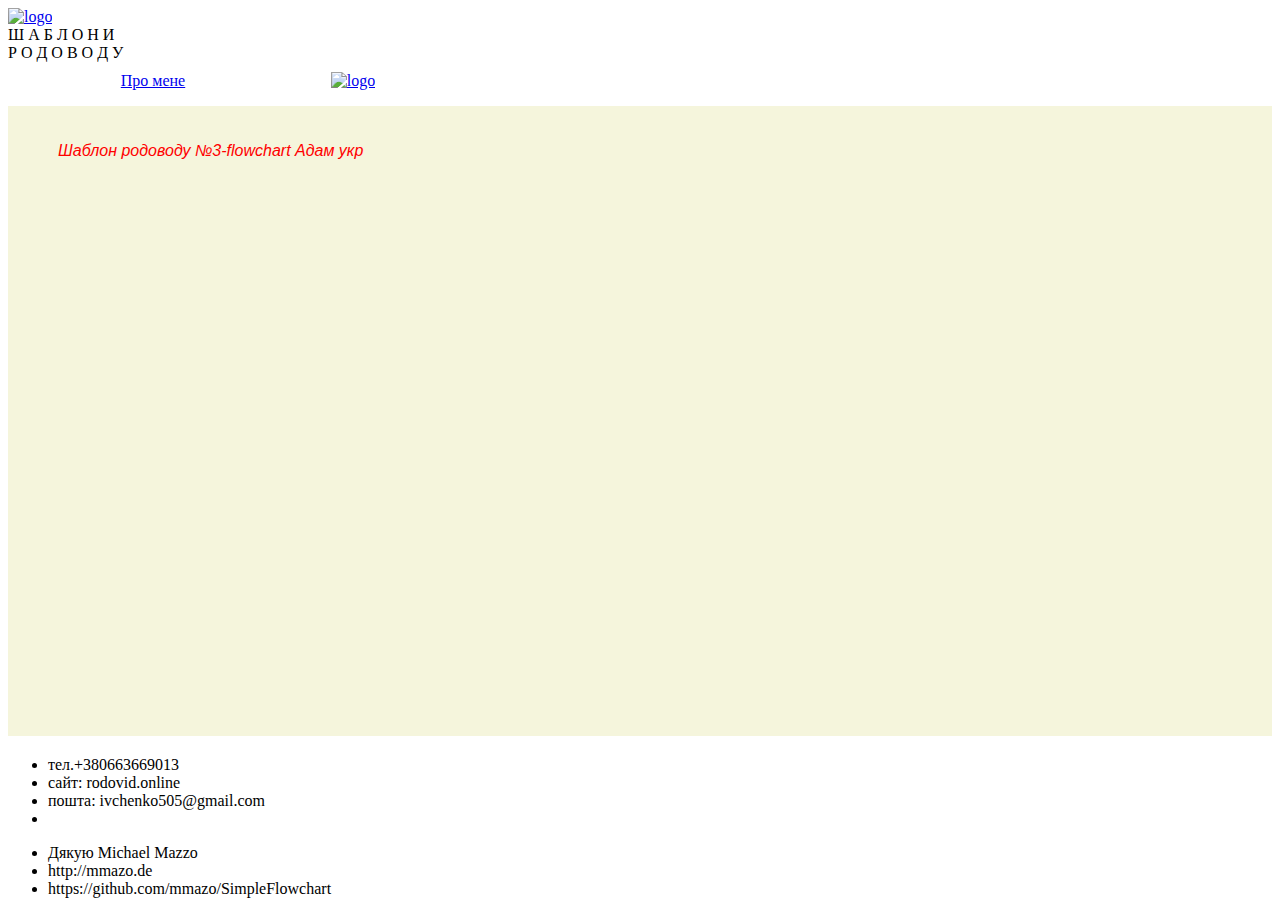
==== page-ua.html @ edcfeb05 "Add files via upload" ====
<!DOCTYPE html>
<html lang="en">

<head>
    <meta charset="UTF-8">
    <meta http-equiv="X-UA-Compatible" content="IE=edge">
    <meta name="viewport" content="width=device-width, initial-scale=1.0">
    <title>Document</title>
    <link rel="stylesheet" type="text/css" href="./css/style.css">
    <link href="./css/bootstrap.min.css" rel="stylesheet">
    <link rel="stylesheet" href="./css/layout.css">
</head>

<body>
    <script src="./js/jquery.min.js" type="text/javascript"></script>
    <script src="./js/jquery-ui.min.js" type="text/javascript"></script>
    <script src="./js/bootstrap.min.js" type="text/javascript"></script>
    <script src="./js/modal-ua.js" type="text/javascript"></script>
    <script src="./js/flowchart.js" type="text/javascript"></script>
    <script src="./js/main-ua.js" type="text/javascript"></script>
    <div id="wrapper">

        <div class="header">
            <div class="topnav" id="myTopnav">
                <a href="https://rodovid.online">
                    <div class="logo">
                        <img src="./img/LOGO.gif" alt="logo" WIDTH="45">
                    </div>
                </a>
                <div class="title_rodovid">
                    <div> Ш А Б Л О Н И</div>
                    <div> Р О Д О В О Д У</div>
                </div>
                <ul id="about"
                    style="z-index:3;display: flex;justify-content: space-around;align-items: center;width: 400px;list-style: none;color:white;margin-top: 10px;">
                    <li>
                        <a href="#aboutModal" role='button' data-bs-toggle='modal'> Про мене</a>
                    </li>
                    <li><a href="index.html"><img src="./img/flag-eng-100.png" alt="logo" WIDTH="45">
                        </a> </li>
                </ul>
            </div>
        </div>
        <div class="cssBody">
            <svg xmlns="http://www.w3.org/2000/svg" style="background-color:beige" width="100%" height="70vh">
                <style>
                    .small {
                        font: italic 16px sans-serif;
                    }
                </style>

                <defs>
                    <marker id="endarrow" markerWidth="10" markerHeight="7" refX="5" refY="3.5" orient="auto"
                        markerUnits="strokeWidth">
                        <polygon points="0 0, 10 3.5, 0 7" fill="red" />
                    </marker>
                    <marker id="startarrow" refX="5" refY="5" markerWidth="100" markerHeight="100">
                        <circle class="marker" fill-opacity="1" stroke-width="0" fill="#ff0000" cx="5" cy="5" r="3" />
                    </marker>
                </defs>
                <text id="title-template" x="50" y="50" fill="red" class="small">Шаблон родоводу №3-flowchart Адам укр
                </text>

            </svg>
        </div>
        <footer>
            <div>
                <ul>
                    <li>тел.+380663669013 </li>
                    <li>сайт: rodovid.online</li>
                    <li>пошта: ivchenko505@gmail.com</li>
                    <li> </li>
                </ul>
            </div>
            <div>
                <ul>
                    <li>Дякую Michael Mazzo </li>
                    <li>http://mmazo.de </li>
                    <li> https://github.com/mmazo/SimpleFlowchart</li>
                </ul>
            </div>
        </footer>
    </div>
</body>

</html>
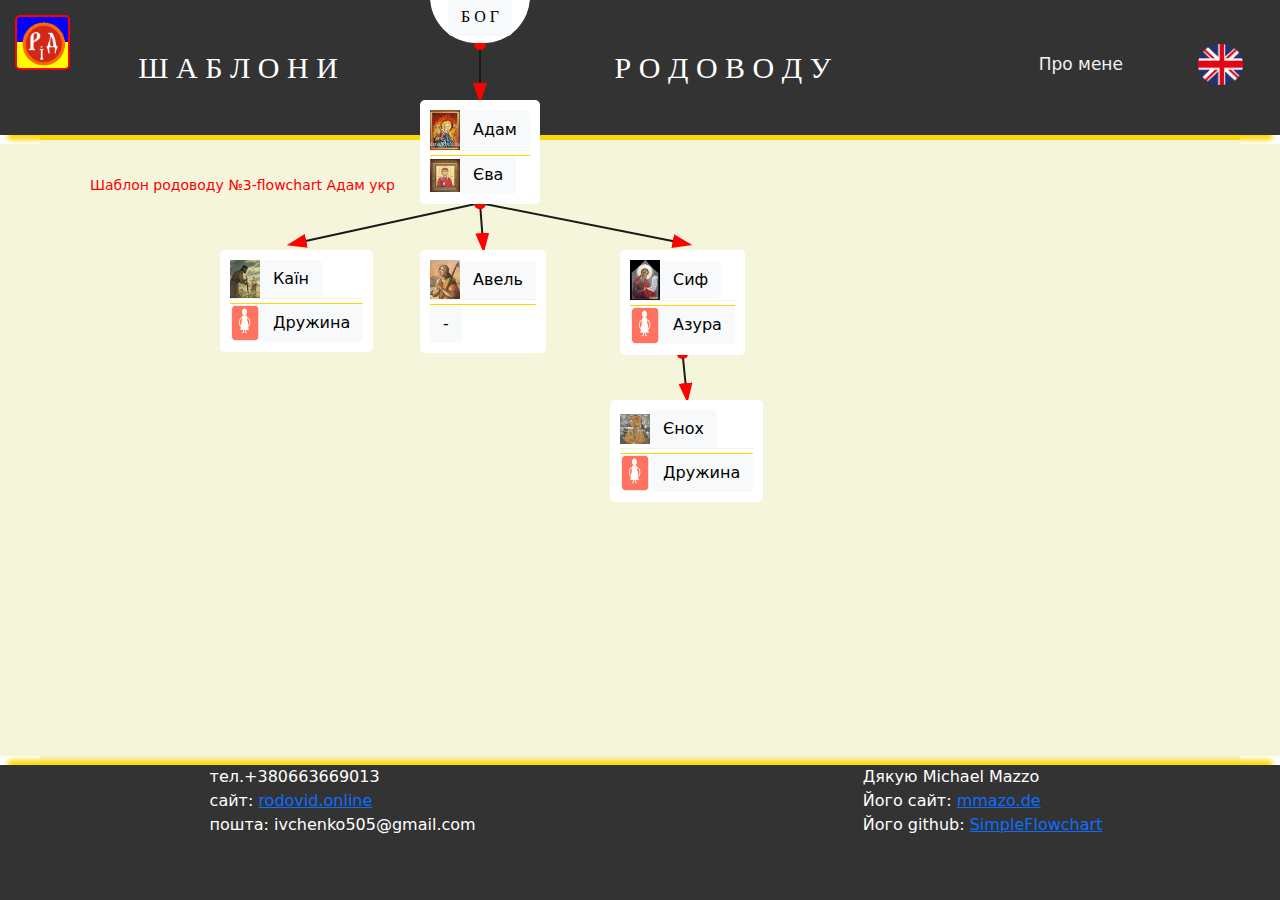
==== commit 53d6cd18: "Add files via upload" ====
--- a/page-ua.html
+++ b/page-ua.html
@@ -5,10 +5,12 @@
     <meta charset="UTF-8">
     <meta http-equiv="X-UA-Compatible" content="IE=edge">
     <meta name="viewport" content="width=device-width, initial-scale=1.0">
-    <title>Document</title>
-    <link rel="stylesheet" type="text/css" href="./css/style.css">
+    <title>Pedigree pattern #3-flowchart Adam eng</title>
+    <link rel="stylesheet" href="./css/layout.css">
+    <link rel="stylesheet" href="./css/style.css">
     <link href="./css/bootstrap.min.css" rel="stylesheet">
-    <link rel="stylesheet" href="./css/layout.css">
+    <link rel="icon" type="image/x-icon" href="./img/rid4.png">
+
 </head>
 
 <body>
@@ -18,37 +20,34 @@
     <script src="./js/modal-ua.js" type="text/javascript"></script>
     <script src="./js/flowchart.js" type="text/javascript"></script>
     <script src="./js/main-ua.js" type="text/javascript"></script>
-    <div id="wrapper">
+    <div class="wrapper">
+        <header>
+            <div class="topnav" id="myTopnav">
+                <div class="logo"><a href="https://rodovid.online">
+                        <img src=" ./img/LOGO.gif" alt="rodovid.online" class="img" WIDTH="45"></a>
+                </div>
 
-        <div class="header">
-            <div class="topnav" id="myTopnav">
-                <a href="https://rodovid.online">
-                    <div class="logo">
-                        <img src="./img/LOGO.gif" alt="logo" WIDTH="45">
-                    </div>
-                </a>
-                <div class="title_rodovid">
+                <div class=" title_rodovid">
                     <div> Ш А Б Л О Н И</div>
                     <div> Р О Д О В О Д У</div>
+
                 </div>
-                <ul id="about"
-                    style="z-index:3;display: flex;justify-content: space-around;align-items: center;width: 400px;list-style: none;color:white;margin-top: 10px;">
-                    <li>
-                        <a href="#aboutModal" role='button' data-bs-toggle='modal'> Про мене</a>
-                    </li>
-                    <li><a href="index.html"><img src="./img/flag-eng-100.png" alt="logo" WIDTH="45">
-                        </a> </li>
+                <ul id="about" style="z-index:3;display: flex;justify-content: space-around;align-items: 
+            center;width: 400px;
+             list-style: none;
+                    color:white;
+                    margin-top: 10px;
+            
+                    ">
+                    <li><a href="#aboutModal" role='button' data-bs-toggle='modal'>Про мене</a></li>
+                    <li><a href="index.html"><img src="./img/flag-eng-100.png" alt="Eng" WIDTH="45"></a></li>
                 </ul>
             </div>
-        </div>
-        <div class="cssBody">
-            <svg xmlns="http://www.w3.org/2000/svg" style="background-color:beige" width="100%" height="70vh">
-                <style>
-                    .small {
-                        font: italic 16px sans-serif;
-                    }
-                </style>
+        </header>
 
+        <div class="content">
+            <svg xmlns="http://www.w3.org/2000/svg" style="border-top:5px solid gold;background-color:beige"
+                width="100%" height="70vh">
                 <defs>
                     <marker id="endarrow" markerWidth="10" markerHeight="7" refX="5" refY="3.5" orient="auto"
                         markerUnits="strokeWidth">
@@ -58,28 +57,29 @@
                         <circle class="marker" fill-opacity="1" stroke-width="0" fill="#ff0000" cx="5" cy="5" r="3" />
                     </marker>
                 </defs>
-                <text id="title-template" x="50" y="50" fill="red" class="small">Шаблон родоводу №3-flowchart Адам укр
+                <text id="title-template" x="50" y="50" fill="red" class="small">Шаблон родоводу №3-flowchart
+                    Адам укр
                 </text>
-
             </svg>
         </div>
         <footer>
             <div>
                 <ul>
+                    <li> </li>
                     <li>тел.+380663669013 </li>
-                    <li>сайт: rodovid.online</li>
+                    <li>сайт: <a href="https://rodovid.online">rodovid.online</a></li>
                     <li>пошта: ivchenko505@gmail.com</li>
-                    <li> </li>
                 </ul>
             </div>
             <div>
                 <ul>
+                    <li> </li>
                     <li>Дякую Michael Mazzo </li>
-                    <li>http://mmazo.de </li>
-                    <li> https://github.com/mmazo/SimpleFlowchart</li>
+                    <li>Його сайт: <a href="http://mmazo.de">mmazo.de</a> </li>
+                    <li>Його github: <a href="https://github.com/mmazo/SimpleFlowchart">SimpleFlowchart</a>
+                    </li>
                 </ul>
             </div>
-        </footer>
     </div>
 </body>
 
--- a/css/layout.css
+++ b/css/layout.css
@@ -0,0 +1,67 @@
+        * {
+            margin: 0;
+            list-style: none;
+        }
+         html,
+         body {
+          width: 100%;
+          position: aboslute;
+           top: 0px;
+           left: 0px;
+          margin: 0px;
+         padding: 0px;
+         background-color: #c0c0b6;
+       }
+        
+        .wrapper {
+            width: 100vw;
+            display: flex;
+            flex-flow: column;
+            justify-content: space-between;
+            height: 100vh;
+       }
+
+        header {
+            width: 100%;
+            background: #333;
+            height: 15vh;
+            box-shadow: 0px 13px 5px -8px gold;
+        }
+
+        footer {
+            display: flex;
+            justify-content: space-around;
+            width: 100%;
+            box-shadow: 0px -13px 5px -8px gold;
+            background: #333;
+            height: 15vh;
+            color: white;
+            z-index: 3;
+        }
+
+        .content {
+            display:flex;
+            justify-content: center;
+            align-items: center;
+            width: 100%;
+            height: 68vh;
+            color:black;
+            background: beige;
+            padding: 0px 40px 0px 40px;
+        }
+@media screen and (max-width:700px){
+   footer {
+       width: 100%;
+       box-shadow: 0px -13px 5px -8px gold;
+       background: #333;
+       height: 15vh;
+       bottom:-100px;
+   }
+       .wrapper {
+           width: 170vw;
+           display: flex;
+           flex-flow: column;
+           justify-content: space-between;
+           height: 100vh;
+      }
+} 
--- a/css/style.css
+++ b/css/style.css
@@ -0,0 +1,182 @@
+/* --- basis elements styling --- */
+#God{
+border:2px solid transparent;
+border-radius: 50px;
+width:100px;
+line-height: 34px;
+text-align:center;
+font-size:30px;
+font-weight: 700;
+font-family: izhitsa;
+}
+      .topnav.responsive {
+        display: flex;
+        align-content: space-between;
+        width: 100vw;
+        background-color: #333;
+     }
+
+      .title_rodovid {
+        font-family: 'ukrainian-izhitsa';
+        flex-direction: row;
+        font-size: 14px;
+        text-align: center;
+        width: 100vw;
+        background-color: #333;
+      }
+    .topnav {
+        display: flex;
+        align-items: center;
+        background-color: #333;
+        height: 100%;
+        z-index: 99;
+    }
+    /* Style the links inside the navigation bar */
+    .topnav a {
+        float: left;
+        display: block;
+        color: #f2f2f2;
+        text-align: center;
+        padding: 14px 16px;
+        text-decoration: none;
+        font-size: 17px;
+    }
+    /* Change the color of links on hover */
+    .topnav a:hover {
+        background-color: #ddd;
+        color: black;
+    }
+    .active {
+        background-color: #4CAF50;
+        color: white;
+    }
+    .topnav .menu {
+        display: none;
+    }
+    .logo {
+        position: absolute;
+top:15px; left:15px;
+        border: 2px solid red;
+             background: linear-gradient(to bottom,
+                blue 0%,
+                blue 50%,
+                yellow 50%,
+                yellow 100%);
+        width: 55px;
+        height: 55px;
+        border-radius: 5px;
+        text-align: center;
+        z-index: 4;
+    }
+.logo a:hover{
+         background: #ddd;
+         width: 52px;
+         height: 52px;
+}
+.img{   
+     position: absolute;
+top:5px; 
+left:5px;}
+    .title_rodovid {
+        display: flex;
+         justify-content: space-around;        
+        text-align: center;
+        font-size: 30px;
+        line-height: 50px;
+        color: white;
+        
+    }
+#svg{border-top:4px solid gold;}
+#connections-layer {
+    z-index: 1;
+    marker-start:url(#startarrow);
+    marker-end: url(#endarrow);
+}
+
+#nodes-layer {
+    z-index: 2;
+}
+
+.layer {
+  position: absolute;
+  top: 0px;
+  left: 0px;
+  height: 100%;
+  width: 80%;
+}
+
+.layer path {
+    fill: none;
+    stroke: rgb(26, 27, 25);
+    stroke-linecap: round;
+    stroke-width: 2;
+}
+
+.layer .node {
+  position: absolute;
+}
+
+/* --- custom nodes styling --- */
+.simple-node {
+  min-width: 70px;
+  min-height: 20px;
+  padding: 5px;
+  border: 5px solid transparent;
+  border-radius:5px;
+ background-color: white;
+ /*background-color: white;*/
+  white-space: nowrap;
+}
+
+.expression-node {
+  fill:red;
+  stroke:green;
+  stroke-width:5;
+background-color: transparent;
+}
+
+.decision-node {
+position:fixed;
+top:50px;
+left:450px;
+  fill:yellow;
+  stroke:black;
+  stroke-width:5;
+background-color: transparent;
+}
+@media screen and (max-width:700px){
+    #svg{
+        width:100%;
+        height: 140vh;
+        border-top:4px solid gold;
+}
+    .title_rodovid {
+        display: flex;
+        flex-direction: column;
+        text-align: center;
+        font-size: 14px;
+        line-height: 30px;
+        color: white;
+        padding-left:50px;
+        
+    }
+    .logo {
+        position: absolute;
+        top:10px;
+        border: 2px solid red;
+        padding: 2px;
+        background: linear-gradient(to bottom,
+                blue 0%,
+                blue 50%,
+                yellow 50%,
+                yellow 100%);
+        width: 55px;
+        height: 55px;
+        border-radius: 5px;
+        text-align: center;
+        margin-left: 15px;
+        z-index: 4;
+    }
+
+
+}